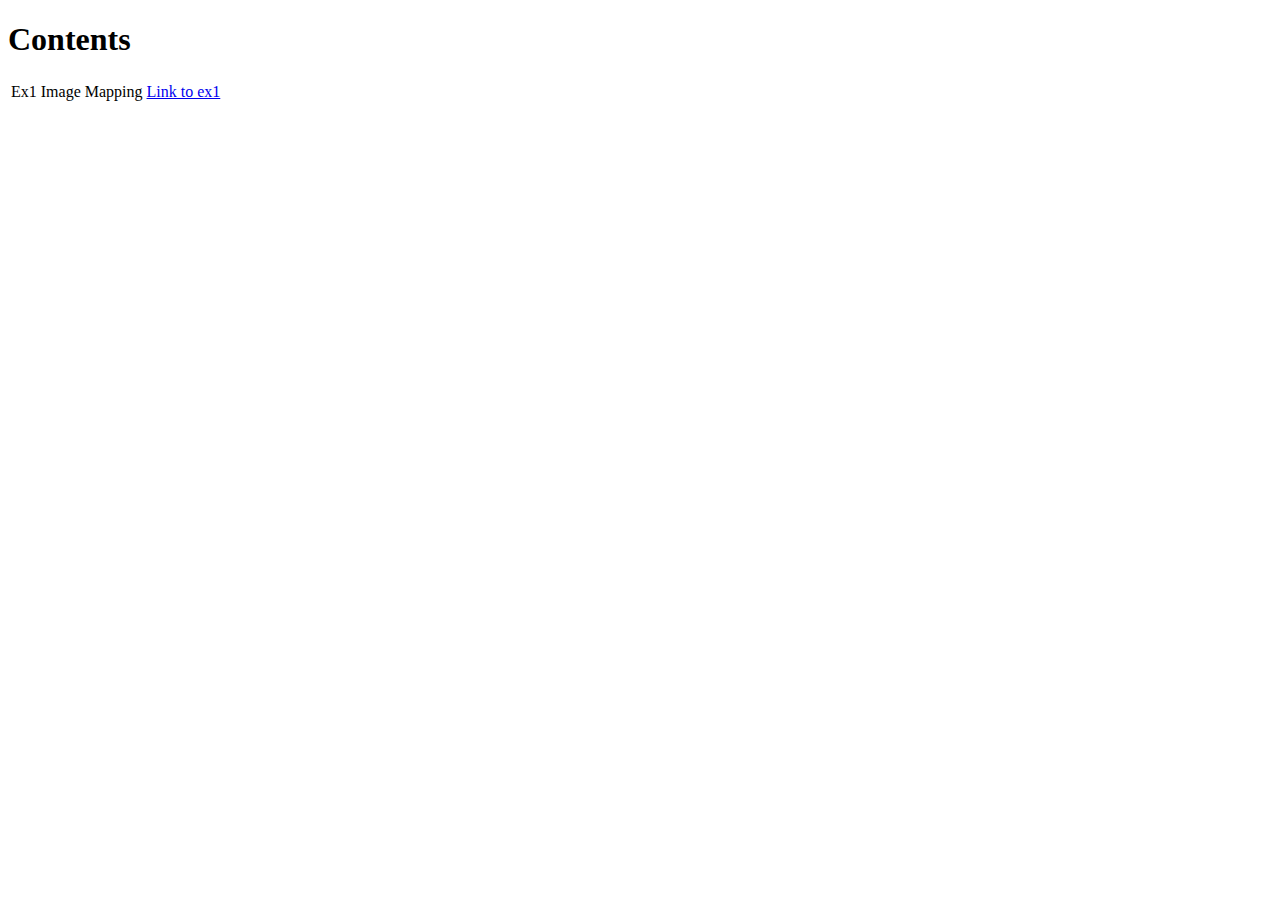
==== index.html @ 522aaecd "Add files via upload" ====
<!DOCTYPE html>
<html lang="en">
<head>
    <meta charset="UTF-8">
    <meta name="viewport" content="width=device-width, initial-scale=1.0">
    <title>Document</title>
</head>
<body>
    <h1>Contents</h1>
    <table>
        <tr>
            <td> Ex1</td>
            <td> Image Mapping </td>
            <td> <a href="C:\Users\Admin\Desktop\my html\ex1.html" target="_blank">Link to ex1 </a> </td>
        </tr>
    </table>
</body>
</html>
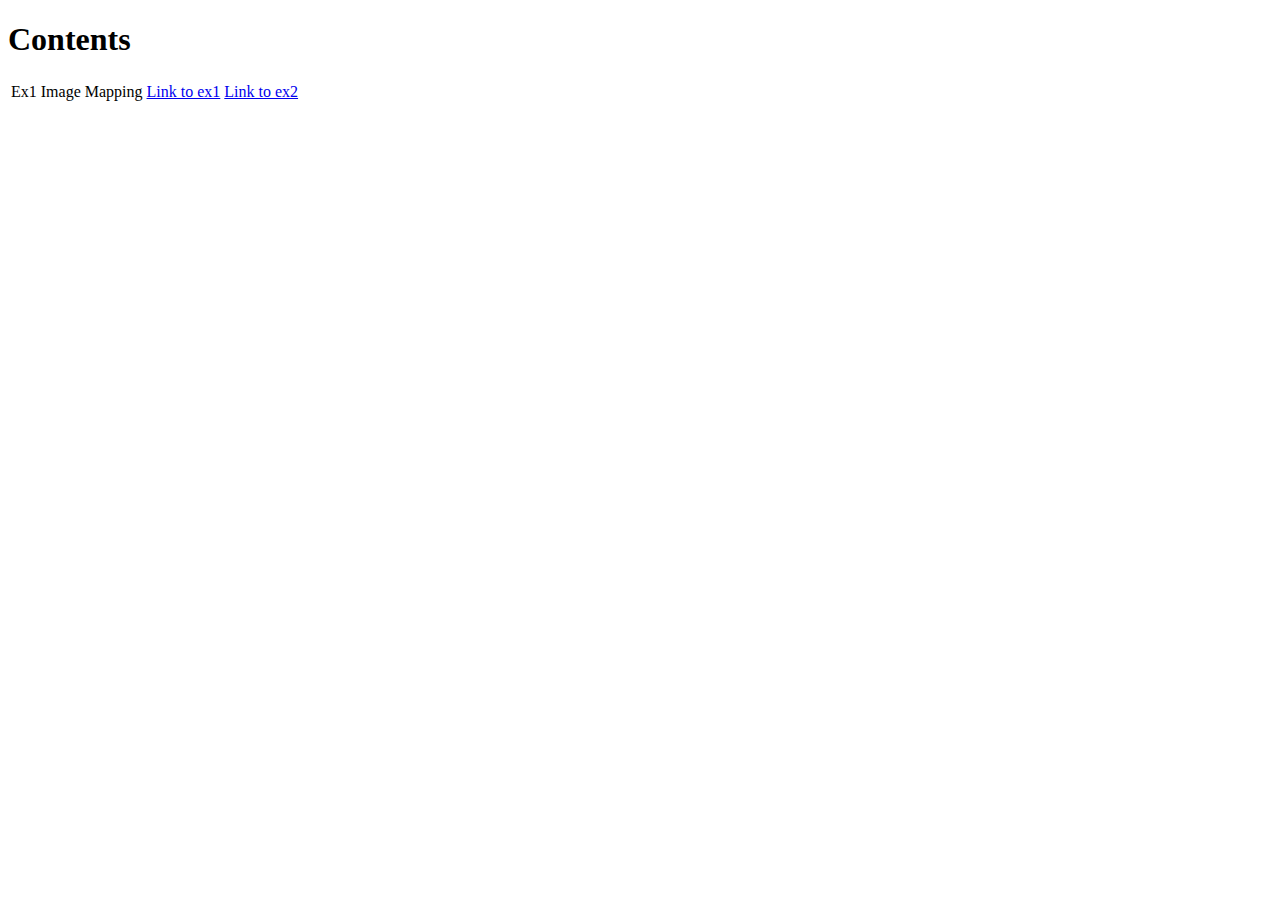
==== commit 9a79fee6: "Update index.html" ====
--- a/index.html
+++ b/index.html
@@ -12,7 +12,8 @@
             <td> Ex1</td>
             <td> Image Mapping </td>
             <td> <a href="C:\Users\Admin\Desktop\my html\ex1.html" target="_blank">Link to ex1 </a> </td>
+             <td> <a href="C:\Users\helen\Pictures\webtech\ex2.html" target="_blank">Link to ex2 </a></td>
         </tr>
     </table>
 </body>
-</html>+</html>
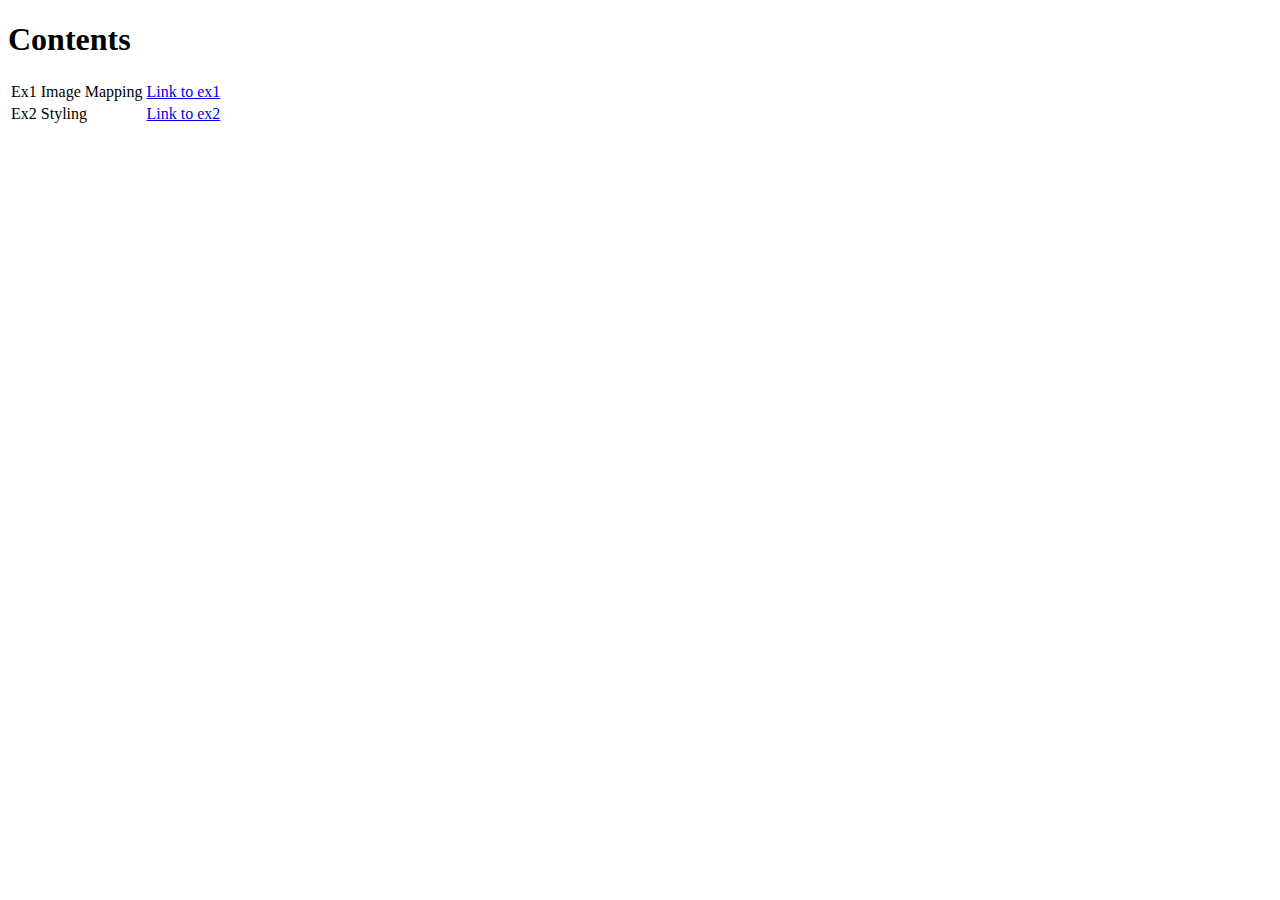
==== commit 123b38df: "Update index.html" ====
--- a/index.html
+++ b/index.html
@@ -12,7 +12,11 @@
             <td> Ex1</td>
             <td> Image Mapping </td>
             <td> <a href="C:\Users\Admin\Desktop\my html\ex1.html" target="_blank">Link to ex1 </a> </td>
-             <td> <a href="C:\Users\helen\Pictures\webtech\ex2.html" target="_blank">Link to ex2 </a></td>
+        </tr>
+        <tr>
+             <td> Ex2</td>
+            <td> Styling</td>
+                         <td> <a href="C:\Users\helen\Pictures\webtech\ex2.html" target="_blank">Link to ex2 </a></td>
         </tr>
     </table>
 </body>
